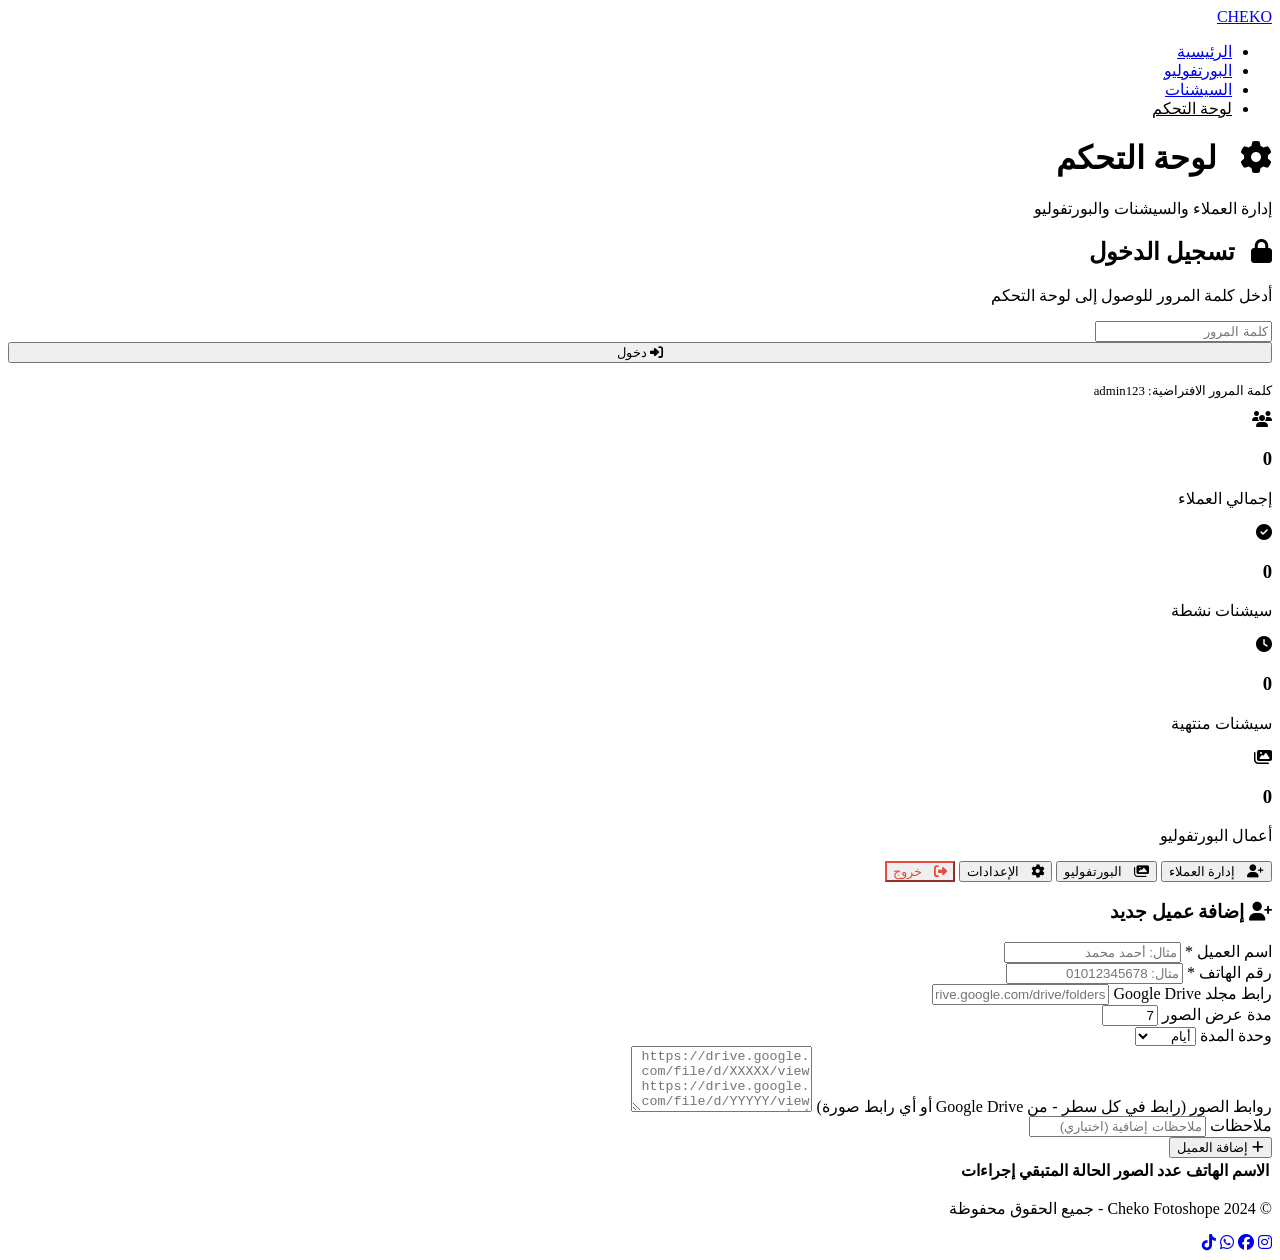
==== admin.html @ 4d70787f "Add files via upload" ====
<!DOCTYPE html>
<html lang="ar" dir="rtl">
<head>
    <meta charset="UTF-8">
    <meta name="viewport" content="width=device-width, initial-scale=1.0">
    <title>لوحة التحكم | Cheko Fotoshope</title>
    <link rel="stylesheet" href="css/style.css">
    <link rel="stylesheet" href="https://cdnjs.cloudflare.com/ajax/libs/font-awesome/6.5.1/css/all.min.css">
</head>
<body>
    <!-- Loading -->
    <div class="loading-screen">
        <div class="loader"></div>
    </div>

    <!-- Navbar -->
    <nav class="navbar">
        <a href="index.html" class="nav-logo">CHEKO</a>
        <ul class="nav-links">
            <li><a href="index.html">الرئيسية</a></li>
            <li><a href="portfolio.html">البورتفوليو</a></li>
            <li><a href="sessions.html">السيشنات</a></li>
            <li><a href="admin.html" style="color: var(--primary);">لوحة التحكم</a></li>
        </ul>
        <div class="menu-toggle">
            <span></span>
            <span></span>
            <span></span>
        </div>
    </nav>

    <!-- Page Header -->
    <div class="page-header">
        <h1><i class="fas fa-cog" style="margin-left: 15px;"></i> لوحة التحكم</h1>
        <p>إدارة العملاء والسيشنات والبورتفوليو</p>
        <div class="page-header-line"></div>
    </div>

    <section class="admin-section">
        <!-- Admin Login -->
        <div class="admin-login" id="adminLogin">
            <h2><i class="fas fa-lock" style="margin-left: 10px;"></i> تسجيل الدخول</h2>
            <p>أدخل كلمة المرور للوصول إلى لوحة التحكم</p>
            <form id="adminLoginForm">
                <div class="form-group">
                    <input type="password" id="adminPass" placeholder="كلمة المرور" required>
                </div>
                <button type="submit" class="btn-primary" style="width: 100%;">
                    <i class="fas fa-sign-in-alt"></i>
                    دخول
                </button>
            </form>
            <p style="margin-top: 20px; font-size: 0.8rem; color: var(--text-muted);">
                كلمة المرور الافتراضية: admin123
            </p>
        </div>

        <!-- Dashboard -->
        <div class="admin-dashboard" id="adminDashboard">
            <!-- Stats -->
            <div class="admin-stats">
                <div class="stat-card">
                    <i class="fas fa-users"></i>
                    <h3 id="totalClients">0</h3>
                    <p>إجمالي العملاء</p>
                </div>
                <div class="stat-card">
                    <i class="fas fa-check-circle"></i>
                    <h3 id="activeClients">0</h3>
                    <p>سيشنات نشطة</p>
                </div>
                <div class="stat-card">
                    <i class="fas fa-clock"></i>
                    <h3 id="expiredClients">0</h3>
                    <p>سيشنات منتهية</p>
                </div>
                <div class="stat-card">
                    <i class="fas fa-images"></i>
                    <h3 id="totalPortfolio">0</h3>
                    <p>أعمال البورتفوليو</p>
                </div>
            </div>

            <!-- Tabs -->
            <div class="admin-tabs">
                <button class="admin-tab active" data-tab="tabClients">
                    <i class="fas fa-user-plus" style="margin-left: 8px;"></i> إدارة العملاء
                </button>
                <button class="admin-tab" data-tab="tabPortfolio">
                    <i class="fas fa-images" style="margin-left: 8px;"></i> البورتفوليو
                </button>
                <button class="admin-tab" data-tab="tabSettings">
                    <i class="fas fa-cog" style="margin-left: 8px;"></i> الإعدادات
                </button>
                <button class="admin-tab" style="margin-right: auto; border-color: #e74c3c; color: #e74c3c;" onclick="adminLogout()">
                    <i class="fas fa-sign-out-alt" style="margin-left: 8px;"></i> خروج
                </button>
            </div>

            <!-- Tab: Clients -->
            <div id="tabClients" class="admin-tab-content">
                <!-- Add Client Form -->
                <div class="admin-form-card">
                    <h3><i class="fas fa-user-plus"></i> إضافة عميل جديد</h3>
                    <form id="addClientForm">
                        <div class="form-row">
                            <div class="form-group">
                                <label>اسم العميل *</label>
                                <input type="text" id="clientName" placeholder="مثال: أحمد محمد" required>
                            </div>
                            <div class="form-group">
                                <label>رقم الهاتف *</label>
                                <input type="text" id="clientPhone" placeholder="مثال: 01012345678" required>
                            </div>
                        </div>
                        <div class="form-group">
                            <label>رابط مجلد Google Drive</label>
                            <input type="url" id="clientDriveLink" placeholder="https://drive.google.com/drive/folders/...">
                        </div>
                        <div class="form-row">
                            <div class="form-group">
                                <label>مدة عرض الصور</label>
                                <input type="number" id="clientDuration" value="7" min="1" max="365">
                            </div>
                            <div class="form-group">
                                <label>وحدة المدة</label>
                                <select id="clientDurationUnit">
                                    <option value="hours">ساعات</option>
                                    <option value="days" selected>أيام</option>
                                    <option value="weeks">أسابيع</option>
                                    <option value="months">شهور</option>
                                </select>
                            </div>
                        </div>
                        <div class="form-group">
                            <label>روابط الصور (رابط في كل سطر - من Google Drive أو أي رابط صورة)</label>
                            <textarea id="clientPhotoLinks" rows="4" placeholder="https://drive.google.com/file/d/XXXXX/view&#10;https://drive.google.com/file/d/YYYYY/view&#10;أو أي رابط صورة مباشر"></textarea>
                        </div>
                        <div class="form-group">
                            <label>ملاحظات</label>
                            <input type="text" id="clientNotes" placeholder="ملاحظات إضافية (اختياري)">
                        </div>
                        <button type="submit" class="btn-primary">
                            <i class="fas fa-plus"></i>
                            إضافة العميل
                        </button>
                    </form>
                </div>

                <!-- Clients Table -->
                <div class="clients-table-wrapper">
                    <table class="clients-table">
                        <thead>
                            <tr>
                                <th>الاسم</th>
                                <th>الهاتف</th>
                                <th>عدد الصور</th>
                                <th>الحالة</th>
                                <th>المتبقي</th>
                                <th>إجراءات</th>
                            </tr>
                        </thead>
                        <tbody id="clientsTableBody">
                            <!-- Loaded dynamically -->
                        </tbody>
                    </table>
                </div>
            </div>

            <!-- Tab: Portfolio -->
            <div id="tabPortfolio" class="admin-tab-content" style="display: none;">
                <!-- Add Portfolio Item -->
                <div class="admin-form-card">
                    <h3><i class="fas fa-plus-circle"></i> إضافة عمل جديد للبورتفوليو</h3>
                    <form id="addPortfolioForm">
                        <div class="form-row">
                            <div class="form-group">
                                <label>عنوان العمل *</label>
                                <input type="text" id="portfolioTitle" placeholder="مثال: جلسة تصوير زفاف" required>
                            </div>
                            <div class="form-group">
                                <label>التصنيف</label>
                                <select id="portfolioCategory">
                                    <option value="wedding">زفاف</option>
                                    <option value="portrait">بورتريه</option>
                                    <option value="product">منتجات</option>
                                    <option value="outdoor">خارجي</option>
                                    <option value="event">مناسبات</option>
                                </select>
                            </div>
                        </div>
                        <div class="form-group">
                            <label>رابط الصورة * (من Google Drive أو أي رابط مباشر)</label>
                            <input type="url" id="portfolioImage" placeholder="https://drive.google.com/file/d/XXXXX/view" required>
                        </div>
                        <button type="submit" class="btn-primary">
                            <i class="fas fa-plus"></i>
                            إضافة للبورتفوليو
                        </button>
                    </form>
                </div>

                <!-- Portfolio Table -->
                <div class="clients-table-wrapper">
                    <table class="clients-table">
                        <thead>
                            <tr>
                                <th>الصورة</th>
                                <th>العنوان</th>
                                <th>التصنيف</th>
                                <th>إجراءات</th>
                            </tr>
                        </thead>
                        <tbody id="portfolioTableBody">
                            <!-- Loaded dynamically -->
                        </tbody>
                    </table>
                </div>
            </div>

            <!-- Tab: Settings -->
            <div id="tabSettings" class="admin-tab-content" style="display: none;">
                <div class="admin-form-card">
                    <h3><i class="fas fa-cog"></i> إعدادات الموقع</h3>
                    <form id="settingsForm">
                        <div class="form-row">
                            <div class="form-group">
                                <label>اسم المصور</label>
                                <input type="text" id="photographerName" placeholder="اسمك الكامل">
                            </div>
                            <div class="form-group">
                                <label>رقم الهاتف</label>
                                <input type="text" id="photographerPhone" placeholder="01012345678">
                            </div>
                        </div>
                        <div class="form-group">
                            <label>نبذة مختصرة</label>
                            <textarea id="photographerBio" rows="3" placeholder="اكتب نبذة مختصرة عن نفسك..."></textarea>
                        </div>
                        <div class="form-group">
                            <label>رابط Instagram</label>
                            <input type="text" id="photographerInsta" placeholder="@username">
                        </div>
                        <div class="form-group">
                            <label>كلمة مرور جديدة (اتركها فارغة لعدم التغيير)</label>
                            <input type="password" id="newAdminPass" placeholder="كلمة مرور جديدة">
                        </div>
                        <button type="submit" class="btn-primary">
                            <i class="fas fa-save"></i>
                            حفظ الإعدادات
                        </button>
                    </form>
                </div>

                <!-- Subscription Info -->
                <div class="admin-form-card" style="margin-top: 25px;">
                    <h3><i class="fas fa-crown"></i> الاشتراك</h3>
                    <div style="display: grid; grid-template-columns: 1fr 1fr; gap: 20px; margin-top: 20px;">
                        <div style="background: rgba(212, 168, 83, 0.05); border: 1px solid rgba(212, 168, 83, 0.2); border-radius: 14px; padding: 25px; text-align: center;">
                            <h4 style="color: var(--primary); margin-bottom: 10px;">شهري</h4>
                            <div style="font-size: 2rem; font-weight: 900; color: var(--text-light); margin-bottom: 5px;">
                                99 <span style="font-size: 0.9rem; color: var(--text-muted);">ج.م/شهر</span>
                            </div>
                            <ul style="list-style: none; margin: 15px 0; text-align: right;">
                                <li style="padding: 5px 0; color: var(--text-muted); font-size: 0.85rem;">
                                    <i class="fas fa-check" style="color: var(--primary); margin-left: 8px;"></i> عملاء غير محدودين
                                </li>
                                <li style="padding: 5px 0; color: var(--text-muted); font-size: 0.85rem;">
                                    <i class="fas fa-check" style="color: var(--primary); margin-left: 8px;"></i> ربط Google Drive
                                </li>
                                <li style="padding: 5px 0; color: var(--text-muted); font-size: 0.85rem;">
                                    <i class="fas fa-check" style="color: var(--primary); margin-left: 8px;"></i> تحكم في مدة العرض
                                </li>
                            </ul>
                            <button class="btn-secondary" style="width: 100%; justify-content: center;">اشترك الآن</button>
                        </div>
                        <div style="background: rgba(212, 168, 83, 0.1); border: 2px solid var(--primary); border-radius: 14px; padding: 25px; text-align: center; position: relative;">
                            <div style="position: absolute; top: -12px; left: 50%; transform: translateX(-50%); background: var(--primary); color: var(--bg-dark); padding: 3px 15px; border-radius: 50px; font-size: 0.75rem; font-weight: 700;">الأفضل</div>
                            <h4 style="color: var(--primary); margin-bottom: 10px;">سنوي</h4>
                            <div style="font-size: 2rem; font-weight: 900; color: var(--text-light); margin-bottom: 5px;">
                                799 <span style="font-size: 0.9rem; color: var(--text-muted);">ج.م/سنة</span>
                            </div>
                            <ul style="list-style: none; margin: 15px 0; text-align: right;">
                                <li style="padding: 5px 0; color: var(--text-muted); font-size: 0.85rem;">
                                    <i class="fas fa-check" style="color: var(--primary); margin-left: 8px;"></i> كل مميزات الشهري
                                </li>
                                <li style="padding: 5px 0; color: var(--text-muted); font-size: 0.85rem;">
                                    <i class="fas fa-check" style="color: var(--primary); margin-left: 8px;"></i> وفر 33%
                                </li>
                                <li style="padding: 5px 0; color: var(--text-muted); font-size: 0.85rem;">
                                    <i class="fas fa-check" style="color: var(--primary); margin-left: 8px;"></i> دعم فني أولوية
                                </li>
                            </ul>
                            <button class="btn-primary" style="width: 100%; justify-content: center;">اشترك الآن</button>
                        </div>
                    </div>
                </div>
            </div>
        </div>
    </section>

    <!-- Footer -->
    <footer class="footer">
        <p>&copy; 2024 Cheko Fotoshope - جميع الحقوق محفوظة</p>
        <div class="footer-links">
            <a href="#"><i class="fab fa-instagram"></i></a>
            <a href="#"><i class="fab fa-facebook"></i></a>
            <a href="#"><i class="fab fa-whatsapp"></i></a>
            <a href="#"><i class="fab fa-tiktok"></i></a>
        </div>
    </footer>

    <script src="js/app.js"></script>
</body>
</html>
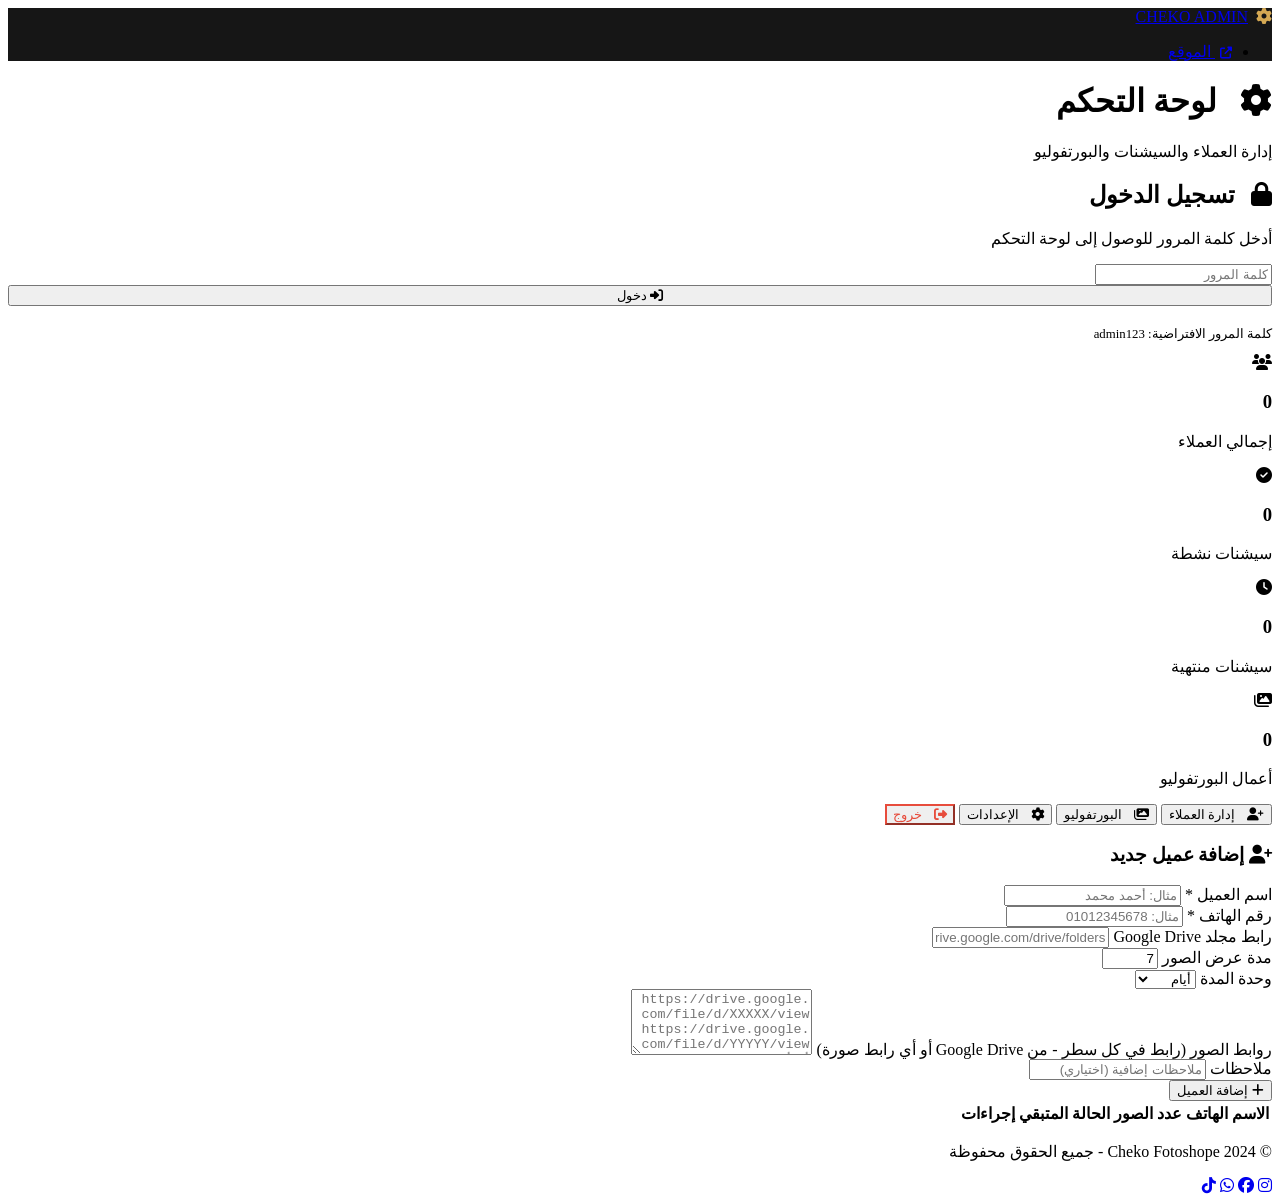
==== commit ea4d708b: "Add files via upload" ====
--- a/admin.html
+++ b/admin.html
@@ -4,7 +4,7 @@
     <meta charset="UTF-8">
     <meta name="viewport" content="width=device-width, initial-scale=1.0">
     <title>لوحة التحكم | Cheko Fotoshope</title>
-    <link rel="stylesheet" href="css/style.css">
+    <link rel="stylesheet" href="./css/style.css">
     <link rel="stylesheet" href="https://cdnjs.cloudflare.com/ajax/libs/font-awesome/6.5.1/css/all.min.css">
 </head>
 <body>
@@ -13,20 +13,14 @@
         <div class="loader"></div>
     </div>
 
-    <!-- Navbar -->
-    <nav class="navbar">
-        <a href="index.html" class="nav-logo">CHEKO</a>
+    <!-- Admin Navbar -->
+    <nav class="navbar" style="background: rgba(10, 10, 10, 0.95); border-bottom: 1px solid var(--border-color);">
+        <a href="./admin.html" class="nav-logo">
+            <i class="fas fa-cog" style="margin-left: 8px; -webkit-text-fill-color: #d4a853;"></i>CHEKO ADMIN
+        </a>
         <ul class="nav-links">
-            <li><a href="index.html">الرئيسية</a></li>
-            <li><a href="portfolio.html">البورتفوليو</a></li>
-            <li><a href="sessions.html">السيشنات</a></li>
-            <li><a href="admin.html" style="color: var(--primary);">لوحة التحكم</a></li>
+            <li><a href="./index.html"><i class="fas fa-external-link-alt" style="margin-left: 5px; font-size: 0.75rem;"></i> الموقع</a></li>
         </ul>
-        <div class="menu-toggle">
-            <span></span>
-            <span></span>
-            <span></span>
-        </div>
     </nav>
 
     <!-- Page Header -->
@@ -310,6 +304,6 @@
         </div>
     </footer>
 
-    <script src="js/app.js"></script>
+    <script src="./js/app.js"></script>
 </body>
 </html>
